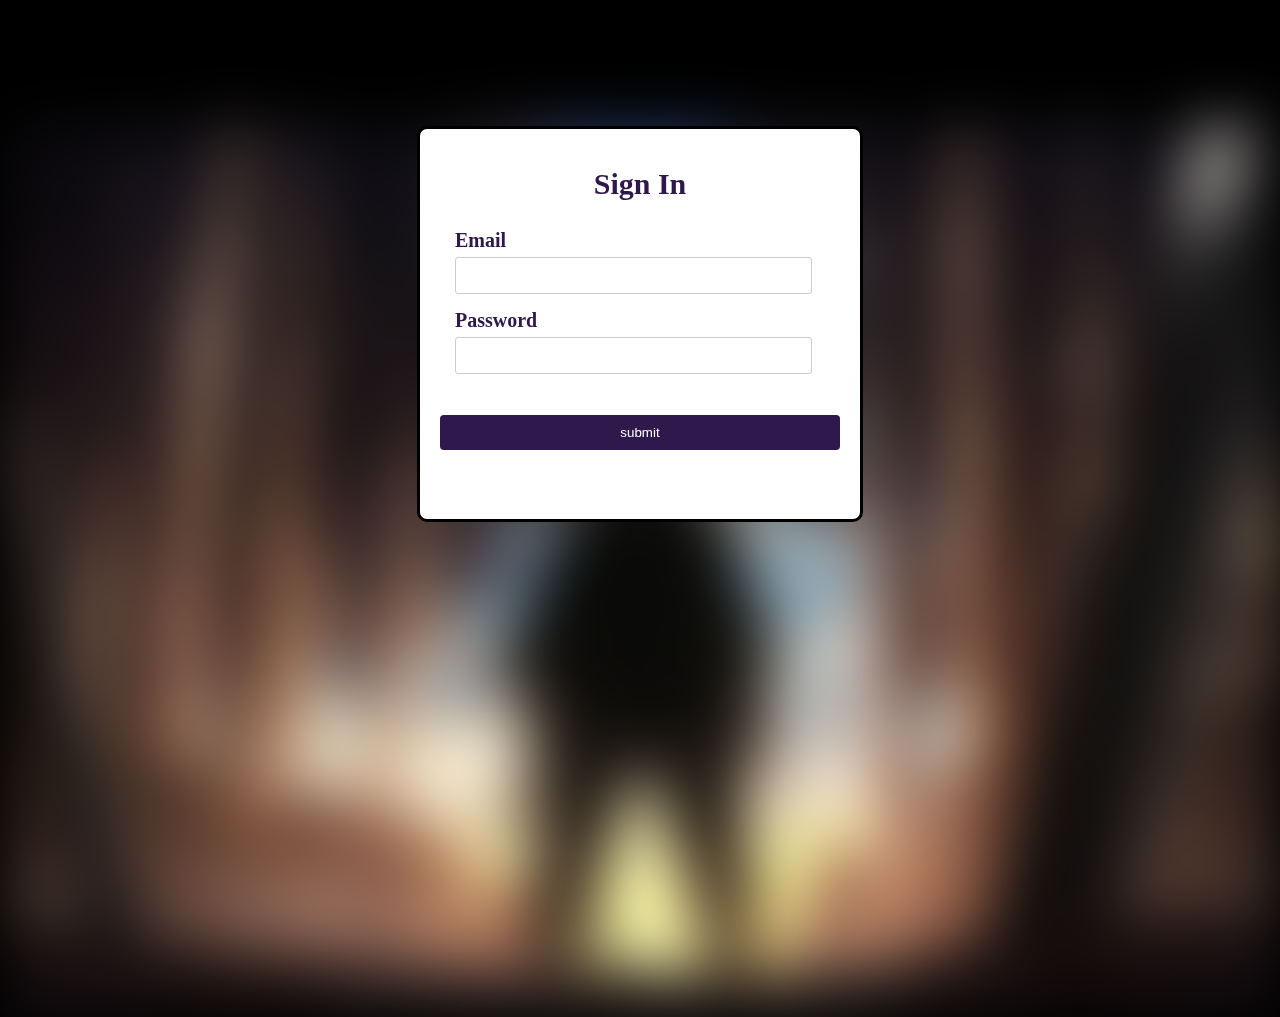
==== Sign In/signin.html @ 158829ec "kiderame" ====
<!DOCTYPE html>
<html lang="en">
<head>
  <meta charset="UTF-8">
  <meta name="viewport" content="width=device-width, initial-scale=1.0">
  <title>Blur Background</title>
  <link rel="stylesheet" href="signin.css">
</head>
<body>  
    <div>
        <img src="/Images/demoni.jpg" class="blur-background">
    </div>
    <div class="box"><br>
        <div class="text1"><span>Sign In</span></div><br>
        <form id="form" novalidate>
        <div id="email">
            <label for="email">Email</label><br>
            <input type="email" id="emailInput" name="email"><br>
        </div>
        <span id="alert1" style="display: none; color: red; ">Please enter email</span>
        <span id="alert2" style="display: none; color: red; ">Please enter Valid email !</span>
        <div id="password">
            <label for="password">Password</label><br>
            <input type="password" id="passwordInput" name="password">
        </div>
        <span id="alert3" style="display: none; color: red; ">Please enter password</span>
        <span id="alert4" style="display: none; color: red; ">Please enter a password that is longer than 8 characters</span><br><br>
        </form>
        <button id="submit">submit</button><br>
    </div>

    <script src="signin.js"></script>
</body>
</html>
---- Sign In/signin.css ----
body{
    background-color: black;
}
.blur-background {
  position: absolute;
  width: 99%;
  height: 99%;
  filter: blur(30px);
  object-fit: cover;
}

.box {
    border: 3px solid black;
    border-radius: 10px;
    margin: auto;
    height: 350px;
    width: 400px;
    text-align: center;
    background-color: white;
    padding: 20px;
    filter: brightness();
    margin-top: 10%;
}

.text1 {
    font-weight: bold;
    font-size: 30px;
    color: #2F184B;
}

#email, #password {
    text-align: left;
    margin-left: 15px;
    margin-top: 10px;
    color: #2F184B;
    font-size: 20px;
    font-weight: bold;
}

input {
    width: 87%;
    padding: 10px;
    margin: 5px 0;
    border: 1px solid #ccc;
    border-radius: 3px;
}
button {
    width: 100%;
    padding: 10px;
    background-color:  #2F184B;
    color: white;
    border: none;
    border-radius: 4px;
    cursor: pointer;
}
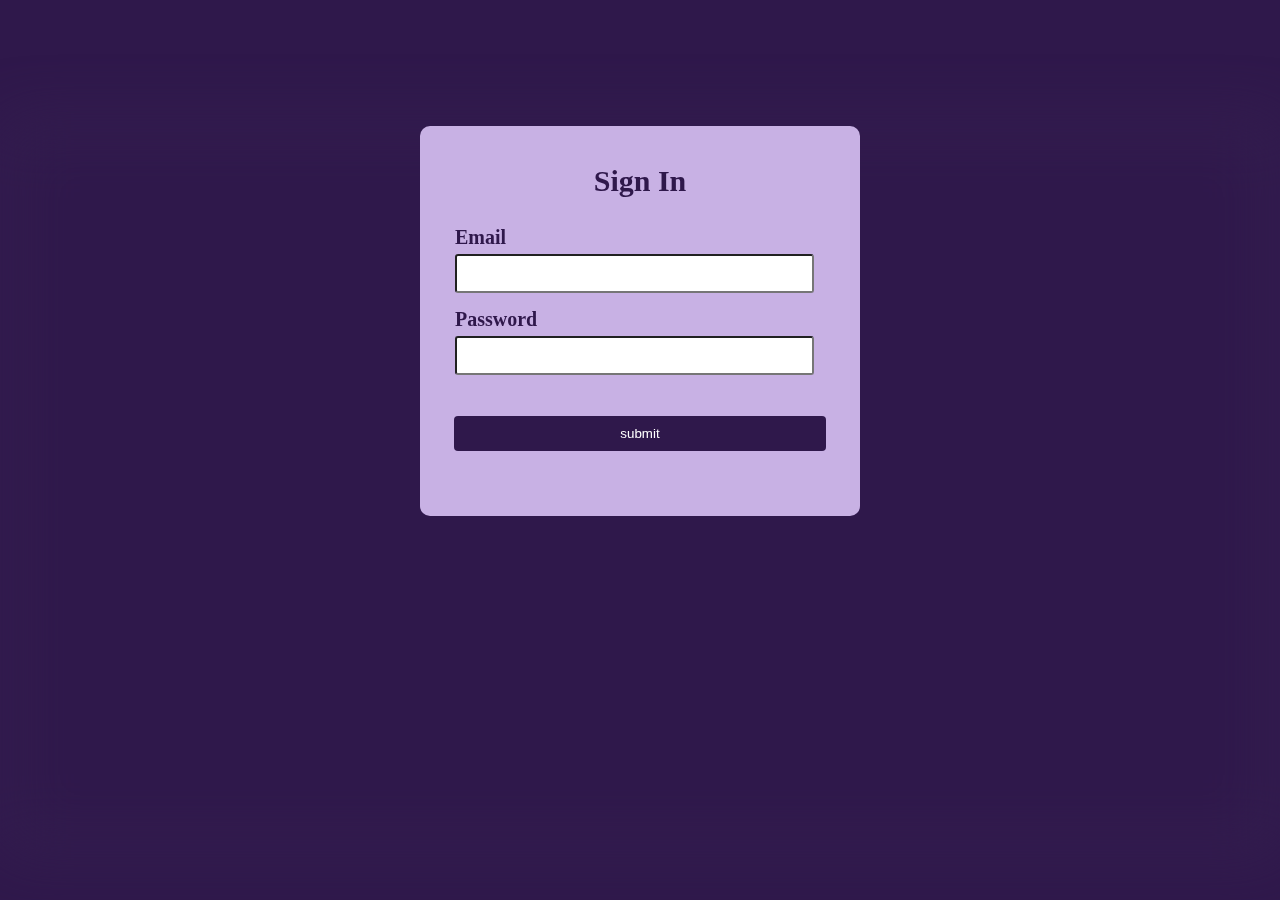
==== commit 2ce8b813: "raeme" ====
--- a/Sign In/signin.html
+++ b/Sign In/signin.html
@@ -3,12 +3,12 @@
 <head>
   <meta charset="UTF-8">
   <meta name="viewport" content="width=device-width, initial-scale=1.0">
-  <title>Blur Background</title>
+  <title>Sign In</title>
   <link rel="stylesheet" href="signin.css">
 </head>
 <body>  
     <div>
-        <img src="/Images/demoni.jpg" class="blur-background">
+        <img class="blur-background">
     </div>
     <div class="box"><br>
         <div class="text1"><span>Sign In</span></div><br>
--- a/Sign In/signin.css
+++ b/Sign In/signin.css
@@ -1,22 +1,22 @@
 body{
-    background-color: black;
+    background-color: #2F184B;
 }
 .blur-background {
   position: absolute;
+  background-color: #2F184B;
   width: 99%;
-  height: 99%;
+  height: 80%;
   filter: blur(30px);
   object-fit: cover;
 }
 
 .box {
-    border: 3px solid black;
     border-radius: 10px;
     margin: auto;
     height: 350px;
     width: 400px;
     text-align: center;
-    background-color: white;
+    background-color: #C8B1E4;
     padding: 20px;
     filter: brightness();
     margin-top: 10%;
@@ -41,11 +41,10 @@
     width: 87%;
     padding: 10px;
     margin: 5px 0;
-    border: 1px solid #ccc;
     border-radius: 3px;
 }
 button {
-    width: 100%;
+    width: 93%;
     padding: 10px;
     background-color:  #2F184B;
     color: white;
